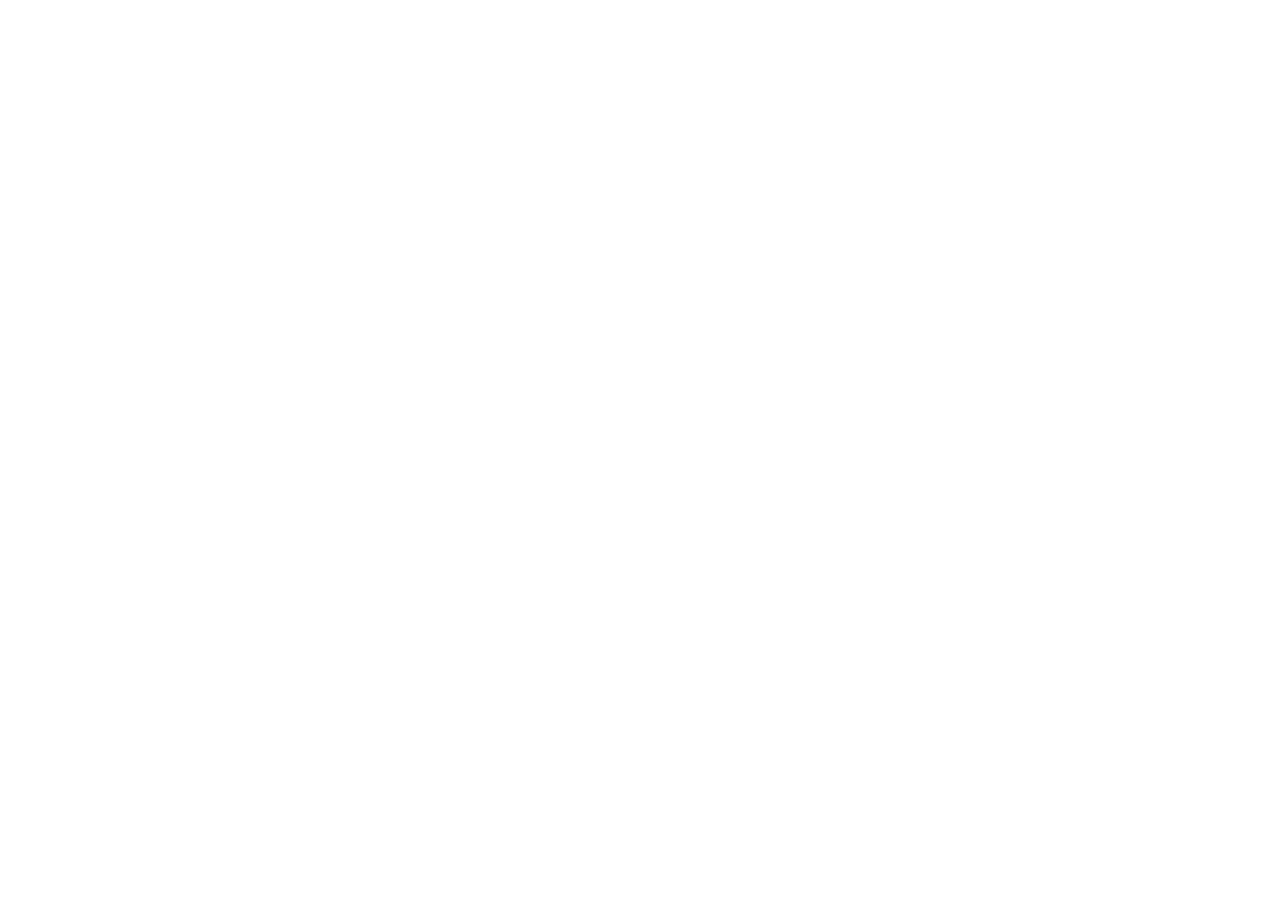
==== index.html @ 95235cb4 "tyhjä pohjatiedosto" ====
<!DOCTYPE html>
<html lang="en">
<head>
    <meta charset="UTF-8">
    <meta name="viewport" content="width=device-width, initial-scale=1.0">
    <title>Document</title>
</head>
<body>
    
</body>
</html>
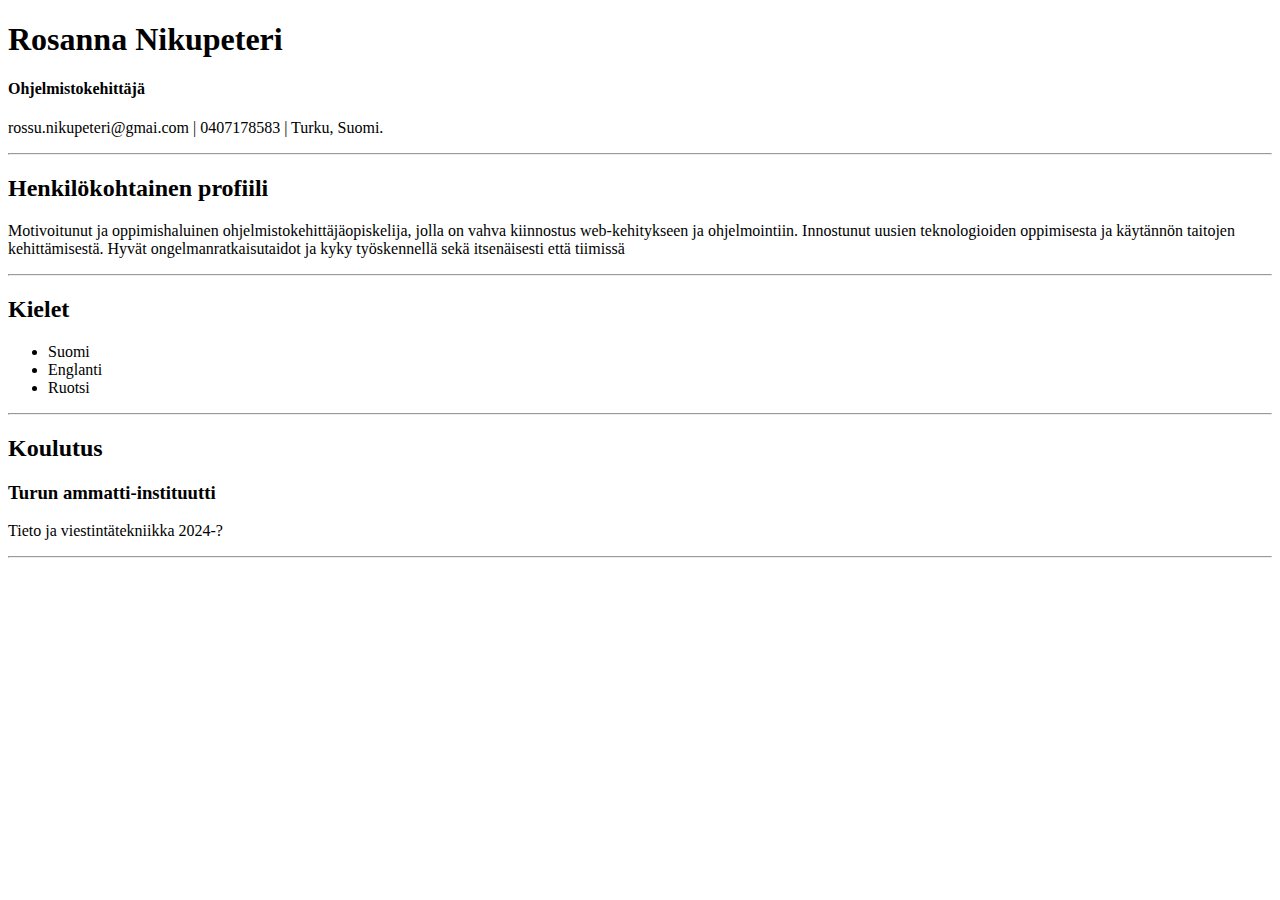
==== commit e4a9ea28: "cv" ====
--- a/index.html
+++ b/index.html
@@ -6,6 +6,24 @@
     <title>Document</title>
 </head>
 <body>
-    
+    <h1> Rosanna Nikupeteri </h1>
+    <h4>  Ohjelmistokehittäjä</h4>
+    <p>rossu.nikupeteri@gmai.com | 0407178583 | Turku, Suomi.</p>
+    <hr>
+    <h2>Henkilökohtainen profiili</h2>
+    <p>Motivoitunut ja oppimishaluinen ohjelmistokehittäjäopiskelija, jolla on vahva kiinnostus web-kehitykseen ja ohjelmointiin. Innostunut uusien teknologioiden oppimisesta 
+        ja käytännön taitojen kehittämisestä. Hyvät ongelmanratkaisutaidot ja kyky työskennellä sekä itsenäisesti että tiimissä</p>
+    <hr>
+    <h2>Kielet</h2>
+    <ul>
+        <li>Suomi</li>
+        <li>Englanti</li>
+        <li>Ruotsi</li>
+    </ul>
+    <hr>
+    <h2>Koulutus</h2>
+    <h3>Turun ammatti-instituutti</h3>
+    <p>Tieto ja viestintätekniikka 2024-?</p>
+    <hr>
 </body>
 </html>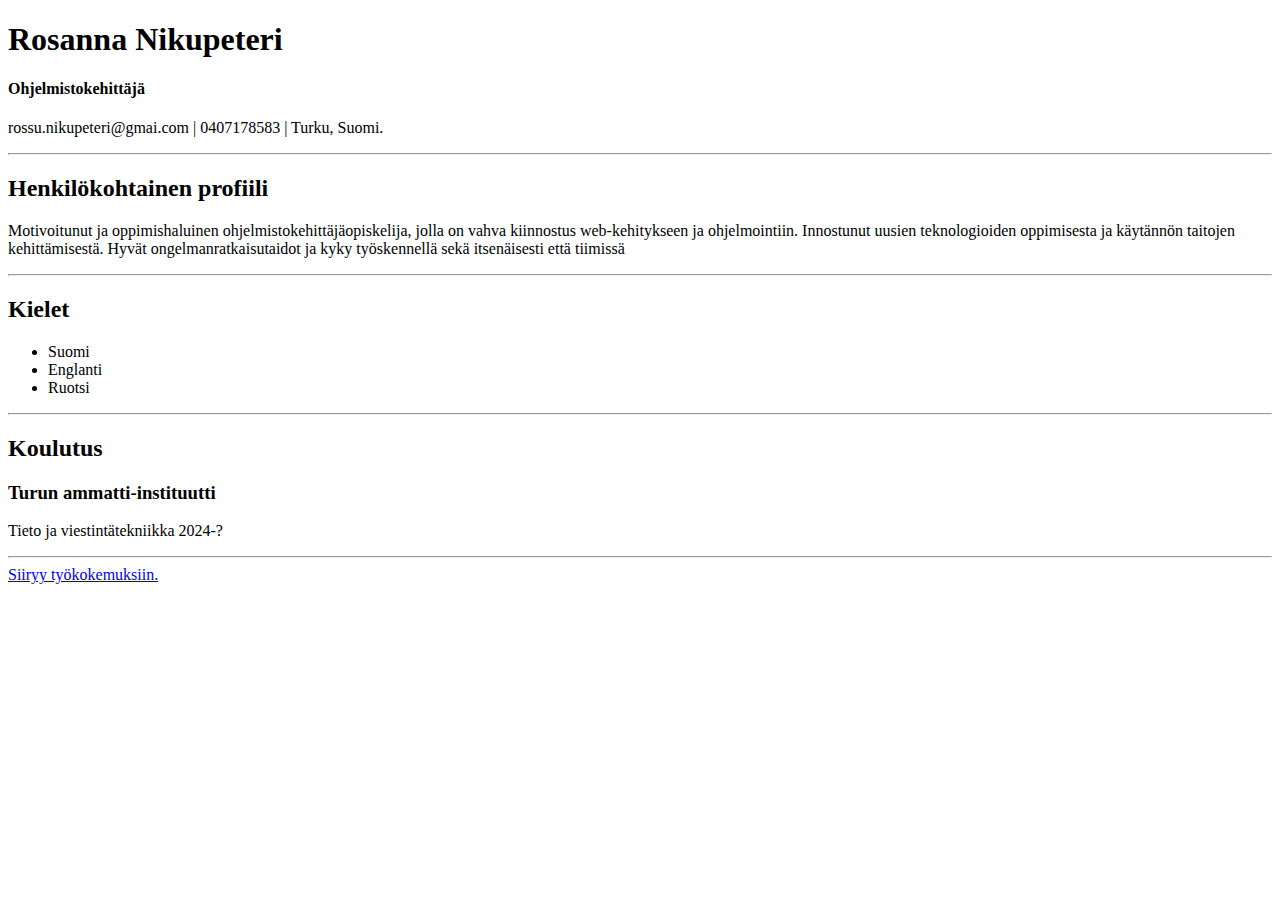
==== commit 4b5a4c94: "työkokemus" ====
--- a/index.html
+++ b/index.html
@@ -25,5 +25,6 @@
     <h3>Turun ammatti-instituutti</h3>
     <p>Tieto ja viestintätekniikka 2024-?</p>
     <hr>
+    <a href="tyokokemus.html">Siiryy työkokemuksiin.</a>
 </body>
 </html>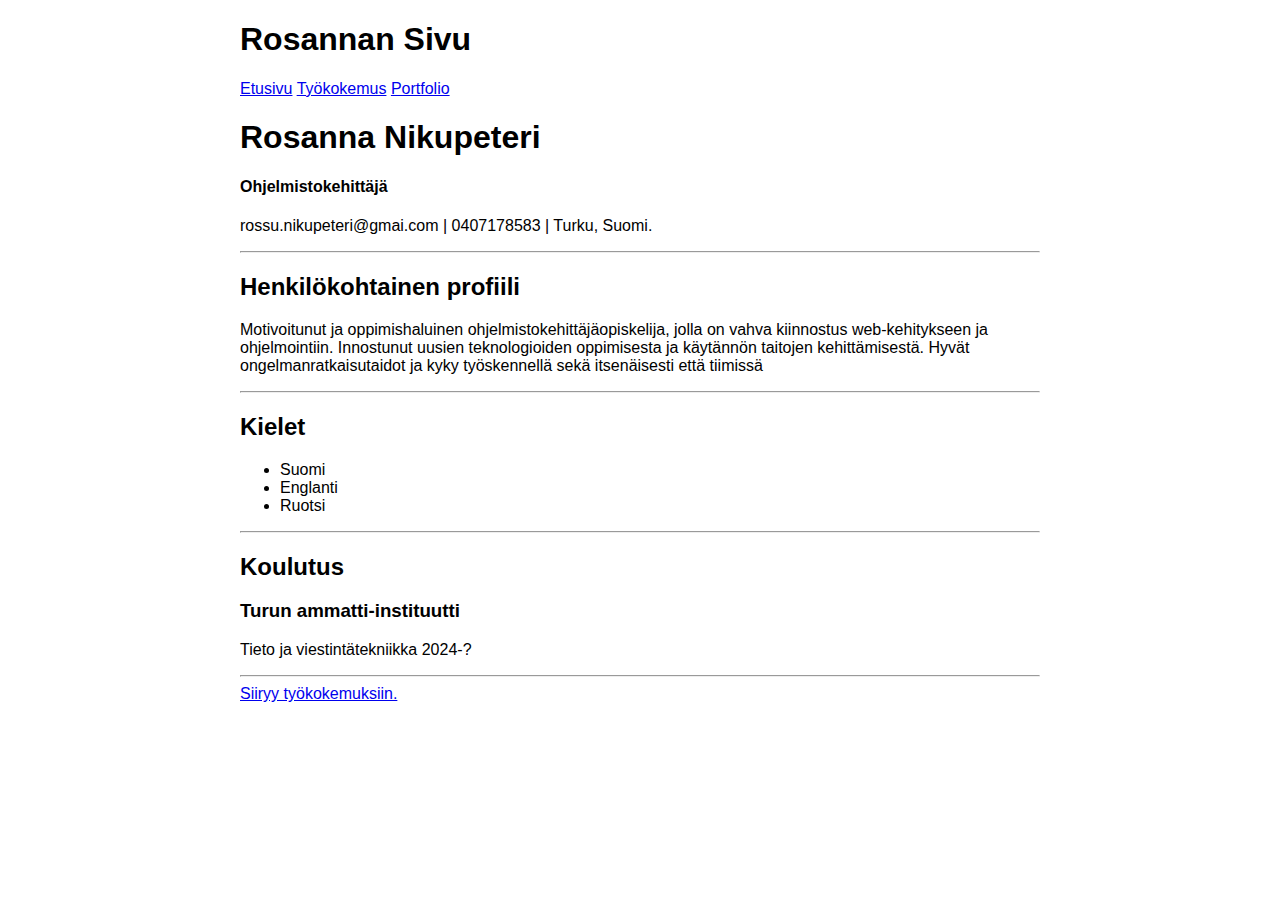
==== commit cec65c0b: "sivun viimeistelyä" ====
--- a/index.html
+++ b/index.html
@@ -4,8 +4,17 @@
     <meta charset="UTF-8">
     <meta name="viewport" content="width=device-width, initial-scale=1.0">
     <title>Document</title>
+    <style>
+        body { font-family: Arial, sans-serif; max-width: 800px; margin: 20px auto; }
+    </style>
 </head>
 <body>
+    <h1>Rosannan Sivu</h1>
+    <nav>
+        <a href="index.html">Etusivu</a>
+        <a href="tyokokemus.html">Työkokemus</a>
+        <a href="portfolio.html">Portfolio</a>
+    </nav>
     <h1> Rosanna Nikupeteri </h1>
     <h4>  Ohjelmistokehittäjä</h4>
     <p>rossu.nikupeteri@gmai.com | 0407178583 | Turku, Suomi.</p>
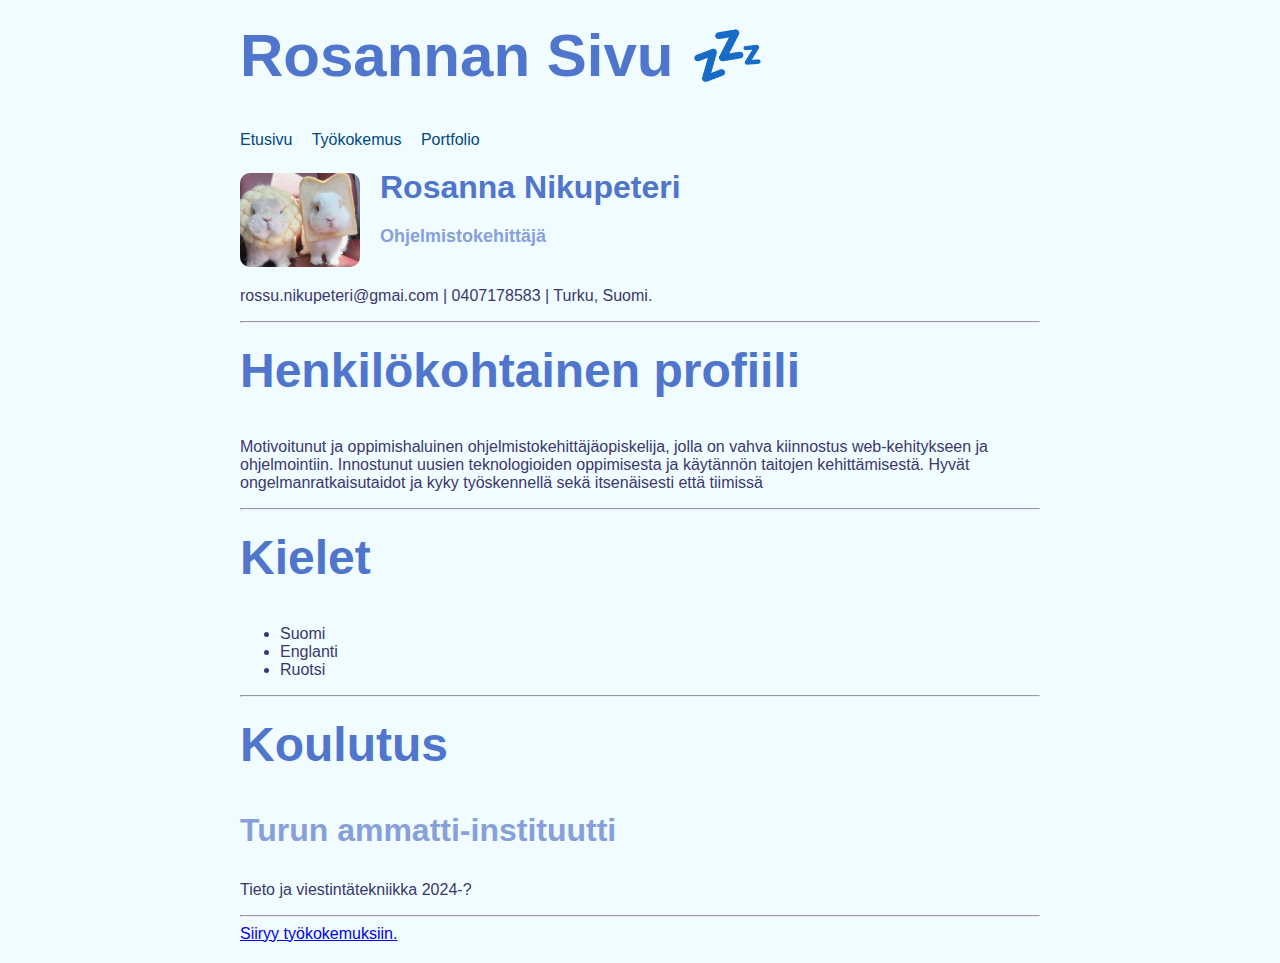
==== commit 9c0c5ad0: "css" ====
--- a/index.html
+++ b/index.html
@@ -3,20 +3,28 @@
 <head>
     <meta charset="UTF-8">
     <meta name="viewport" content="width=device-width, initial-scale=1.0">
+    <meta name="keywords" content="CV, ohjelmistokehittäjä, Rosanna">
+    <meta name="description" content="Rosannan CV">
+    <meta name="author" content="Rosanna N.">
+    <link rel="stylesheet" href="styles.css">
+    <link rel="icon" type="image/x-icon" href="./favicon.ico">
     <title>Document</title>
-    <style>
-        body { font-family: Arial, sans-serif; max-width: 800px; margin: 20px auto; }
-    </style>
+
 </head>
 <body>
-    <h1>Rosannan Sivu</h1>
+    <h1>Rosannan Sivu 💤</h1>
     <nav>
         <a href="index.html">Etusivu</a>
         <a href="tyokokemus.html">Työkokemus</a>
-        <a href="portfolio.html">Portfolio</a>
+        <a href="portfolio">Portfolio</a>
     </nav>
-    <h1> Rosanna Nikupeteri </h1>
-    <h4>  Ohjelmistokehittäjä</h4>
+    <div class="profiili-alku">
+        <img src="media/bunnies.jpg" alt="pupuja">
+        <div class="profile-text">
+            <h1>Rosanna Nikupeteri</h1>
+            <h4>Ohjelmistokehittäjä</h4>
+        </div>
+    </div>
     <p>rossu.nikupeteri@gmai.com | 0407178583 | Turku, Suomi.</p>
     <hr>
     <h2>Henkilökohtainen profiili</h2>
--- a/styles.css
+++ b/styles.css
@@ -0,0 +1,158 @@
+/* perus */
+body {
+    font-family: Arial, sans-serif;
+    max-width: 800px;
+    margin: 20px auto;
+    padding: 0 64px;
+    background-color: #f0fcff;
+    color: #3b386d;
+}
+
+/* navigaatio */
+nav {
+    margin-bottom: 20px;
+}
+nav a {
+    margin-right: 15px;
+    text-decoration: none;
+    color: #03487a;
+}
+nav a:hover {
+    text-decoration: underline;
+}
+/*section*/
+section {
+    border: 1px solid #d6e6f0;
+    background-color: #f7fcff; 
+    padding: 20px;
+    border-radius: 8px;
+    margin-bottom: 20px;
+}
+
+/* heading */
+h1, h2 {
+    margin-top: 20px;
+    color: #4f75cc;
+}
+h3, h4 {
+    margin-top: 20px;
+    color:#87a0da
+}
+h1 {
+    font-size: 60px;
+}
+
+h2 {
+    font-size: 48px;
+}
+
+h3 {
+    font-size: 32px;
+}
+
+h4 {
+    font-size: 18px;
+}
+
+
+/* työkokemus toggle */
+.tyopaikka {
+    padding: 15px;
+    margin-bottom: 10px;
+    border-radius: 5px;
+    cursor: pointer;
+    background-color: #ffffff;
+    transition: background-color 0.2s;
+}
+.tyopaikka:hover {
+    background-color: #f0f0f0;
+}
+.kuvaus {
+    display: none;
+    margin-top: 10px;
+}
+
+/* kommentti */
+.comment {
+    border-bottom: 1px solid #ddd;
+    padding: 10px 0;
+}
+
+/* kommentti dialogi */
+#comment-dialog {
+    display: none;
+    position: fixed;
+    top: 50%;
+    left: 50%;
+    transform: translate(-50%, -50%);
+    background: white;
+    padding: 20px;
+    border: 1px solid #ccc;
+    box-shadow: 0 0 10px rgba(0,0,0,0.3);
+    border-radius: 5px;
+    z-index: 1001;
+}
+
+#overlay {
+    display: none;
+    position: fixed;
+    top: 0;
+    left: 0;
+    width: 100%;
+    height: 100%;
+    background: rgba(0, 0, 0, 0.5);
+    z-index: 1000;
+}
+
+/* formit */
+form {
+    display: flex;
+    flex-direction: column;
+    gap: 10px;
+}
+textarea,
+input,
+select {
+    width: 100%;
+    padding: 5px;
+    font-size: 1em;
+}
+button {
+    padding: 8px 12px;
+    background-color: #72a9fc;
+    color: white;
+    border: none;
+    border-radius: 4px;
+    cursor: pointer;
+}
+button:hover {
+    background-color: #9dc1db;
+}
+
+/* footter */
+footer {
+    margin-top: 40px;
+    text-align: center;
+}
+.profiili-alku {
+    display: flex;
+    align-items: center;
+    gap: 20px; /* space between image and text */
+    margin-top: 20px;
+}
+
+.profiili-alku img {
+    width: 120px; /* adjust as needed */
+    height: auto;
+    border-radius: 10px; /* optional: rounded corners */
+}
+
+.profiili-alku h1 {
+    margin: 0;
+    font-size: 2em;
+}
+
+.profiili-text h4 {
+    margin: 5px 0 0;
+    font-weight: normal;
+}
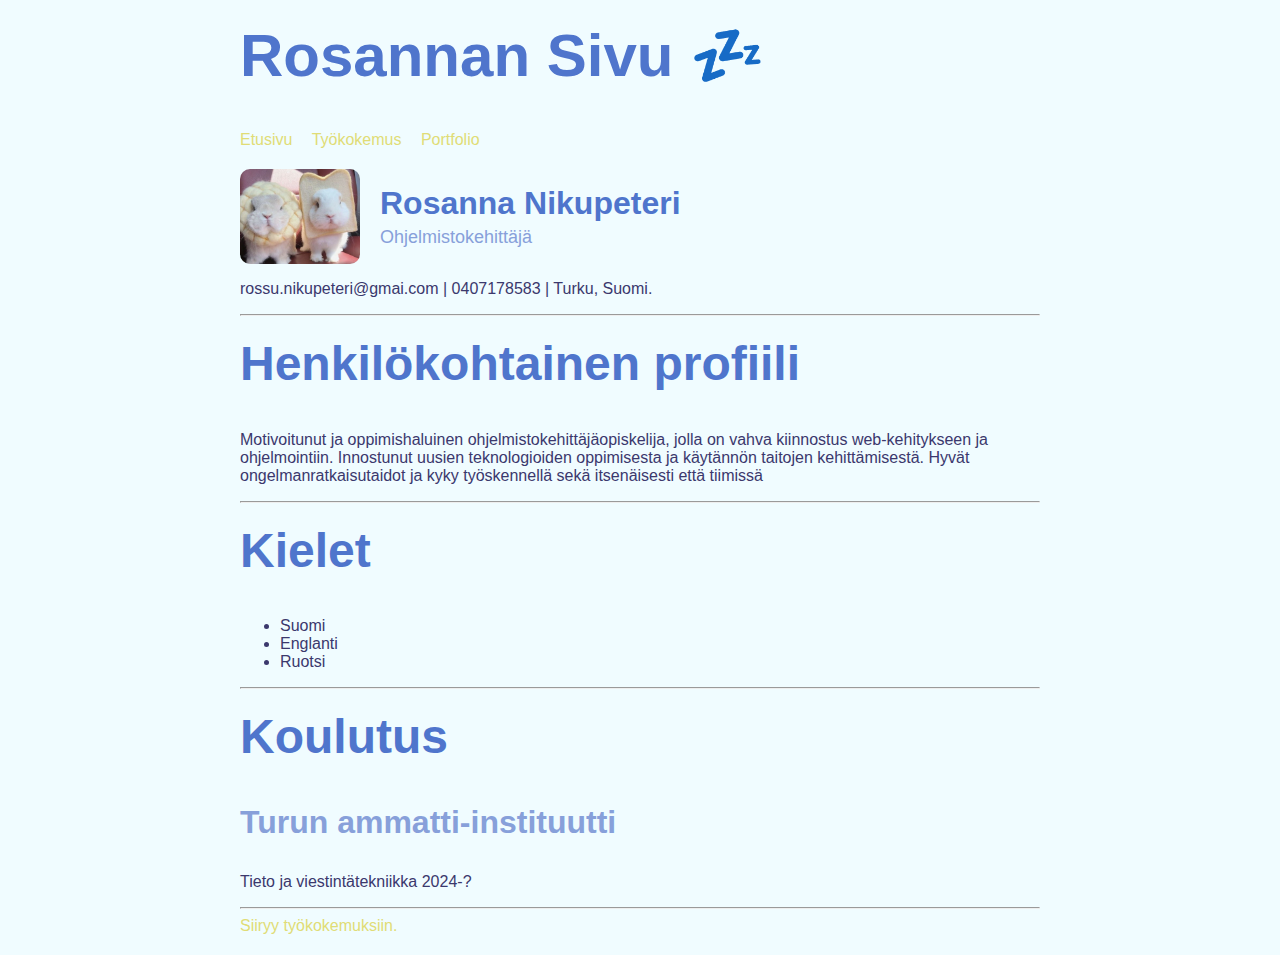
==== commit 965b5254: "pseudo luokat" ====
--- a/index.html
+++ b/index.html
@@ -20,7 +20,7 @@
     </nav>
     <div class="profiili-alku">
         <img src="media/bunnies.jpg" alt="pupuja">
-        <div class="profile-text">
+        <div class="profiili-text">
             <h1>Rosanna Nikupeteri</h1>
             <h4>Ohjelmistokehittäjä</h4>
         </div>
--- a/styles.css
+++ b/styles.css
@@ -12,13 +12,17 @@
 nav {
     margin-bottom: 20px;
 }
-nav a {
+a {
     margin-right: 15px;
     text-decoration: none;
-    color: #03487a;
+    color: #e0dc76;
 }
-nav a:hover {
+a:hover {
+    color: #dbbd29;
     text-decoration: underline;
+}
+a:visited {
+    color: #6b7280;
 }
 /*section*/
 section {
@@ -119,14 +123,15 @@
 }
 button {
     padding: 8px 12px;
-    background-color: #72a9fc;
-    color: white;
+    background-color:#f1ed7c;;
+    color: #ffffff;
     border: none;
     border-radius: 4px;
+    font-weight: bold;
     cursor: pointer;
 }
 button:hover {
-    background-color: #9dc1db;
+    background-color:#dbbd29
 }
 
 /* footter */
@@ -137,14 +142,14 @@
 .profiili-alku {
     display: flex;
     align-items: center;
-    gap: 20px; /* space between image and text */
+    gap: 20px; 
     margin-top: 20px;
 }
 
 .profiili-alku img {
-    width: 120px; /* adjust as needed */
+    width: 120px;
     height: auto;
-    border-radius: 10px; /* optional: rounded corners */
+    border-radius: 10px;
 }
 
 .profiili-alku h1 {
